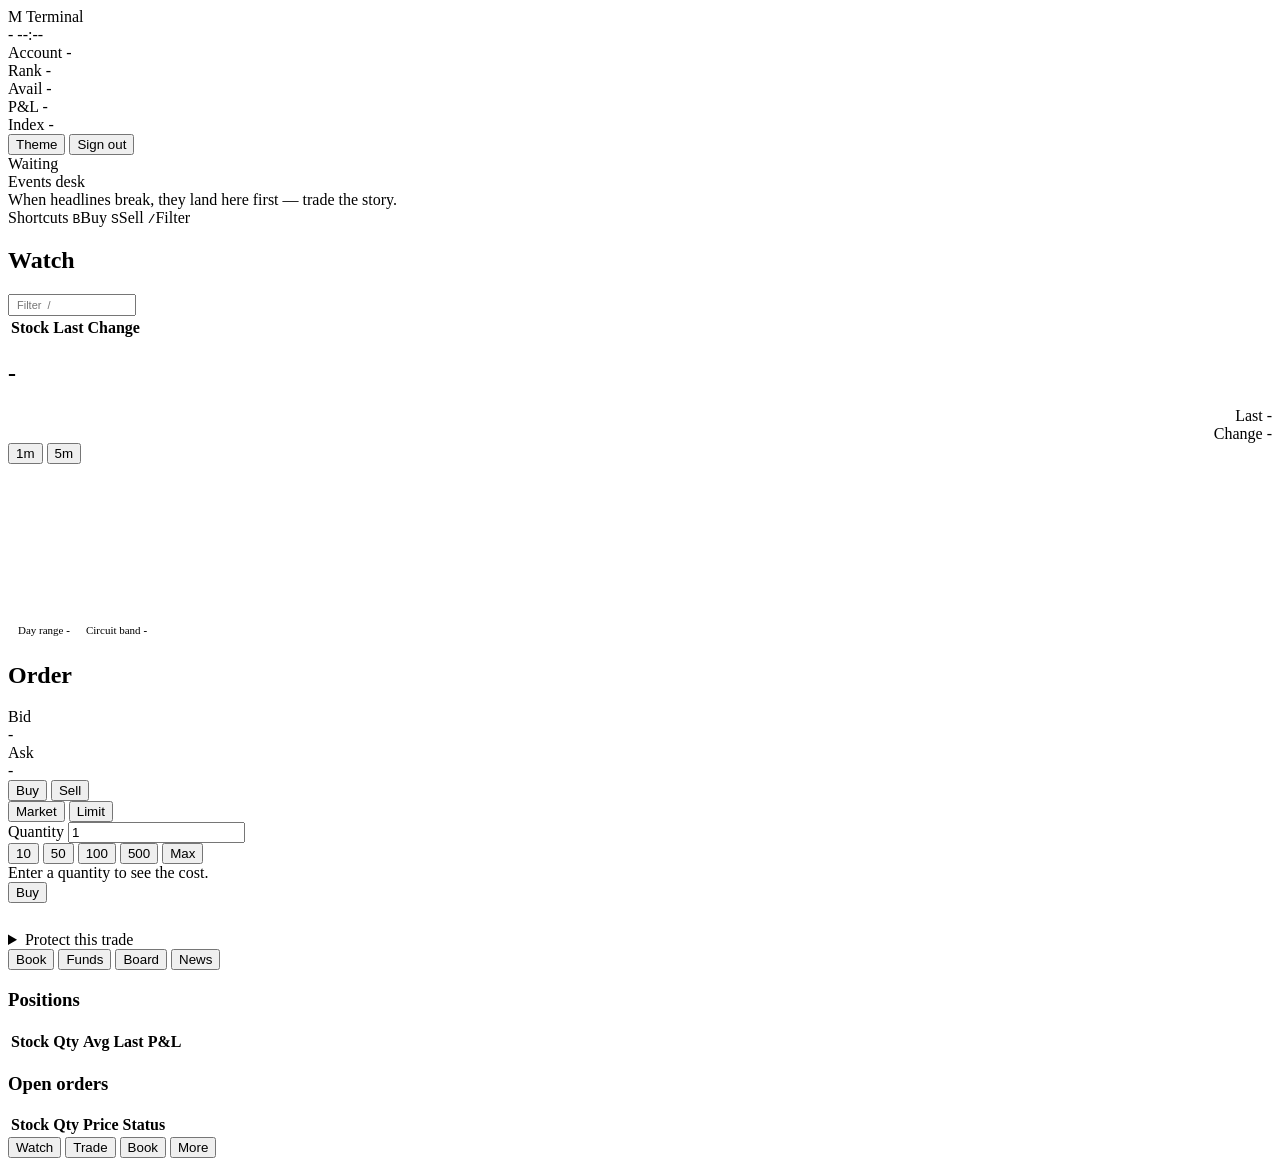
==== web/index.html @ 03073371 "Remove Pulse coaching; make news and events the experiential core Drop the Pulse dock and client coa" ====
<!DOCTYPE html>
<html lang="en" data-theme="dark">
<head>
  <meta charset="utf-8">
  <meta name="viewport" content="width=device-width, initial-scale=1, viewport-fit=cover">
  <meta name="theme-color" content="#0a0e0d">
  <title>Trading Terminal</title>
  <link rel="stylesheet" href="/static/css/terminal.css">
  <link rel="icon" href="data:image/svg+xml,<svg xmlns='http://www.w3.org/2000/svg' viewBox='0 0 32 32'><rect width='32' height='32' rx='6' fill='%232dd4a7'/><path d='M7 21l5-6 4 3 5-8 4 5' stroke='%2304110d' stroke-width='2.5' fill='none' stroke-linecap='round' stroke-linejoin='round'/></svg>">
  <!-- Where the backend lives. Empty means the same host that served this
       page. Set it to the engine URL when the front end is deployed
       separately, for example on Vercel. No trailing slash. -->
  <script>window.EXCHANGE_API_BASE = "";</script>
</head>
<body>

<header class="topbar">
  <div class="brand" title="Trading Terminal">
    <span class="mark">M</span>
    <span class="hide-sm">Terminal</span>
  </div>

  <div class="clock">
    <span class="state" id="marketState">-</span>
    <span class="countdown" id="countdown">--:--</span>
    <span class="label hide-sm" id="dayNo"></span>
  </div>

  <div class="spacer"></div>

  <!-- Primary: account value + live rank -->
  <div class="stat primary">
    <span class="k">Account</span>
    <span class="v" id="hdrEquity">-</span>
  </div>
  <div class="stat primary rank-stat">
    <span class="k">Rank</span>
    <span class="v" id="hdrRank">-</span>
  </div>

  <!-- Secondary chips -->
  <div class="chip-row hide-sm">
    <div class="chip">
      <span class="k">Avail</span>
      <span class="v" id="hdrAvailable">-</span>
    </div>
    <div class="chip">
      <span class="k">P&amp;L</span>
      <span class="v" id="hdrPnl">-</span>
    </div>
    <div class="chip hide-md">
      <span class="k" id="indexName">Index</span>
      <span class="v"><span id="indexValue">-</span> <span id="indexChange"></span></span>
    </div>
  </div>

  <div class="stat team-stat hide-md" style="text-align:right">
    <span class="k" id="memberName"></span>
    <span class="v team-name" id="teamName"></span>
  </div>

  <button class="iconbtn" id="themeToggle" title="Switch between light and dark">Theme</button>
  <button class="iconbtn" id="logout" title="Sign out">Sign out</button>
</header>

<div class="offline" id="offline" hidden>Reconnecting to the exchange. Trading is paused until the connection is back.</div>
<div class="banner" id="banner" data-severity="info" hidden></div>

<!-- Persistent news / rumour stage (above the three columns) -->
<section class="news-stage" id="newsStage" aria-live="polite" data-mode="idle">
  <div class="stage-inner">
    <div class="stage-kind">
      <span class="pill" id="stageKindPill">Waiting</span>
    </div>
    <div class="stage-body">
      <div class="stage-kicker" id="stageKicker">Events desk</div>
      <div class="stage-headline" id="stageHeadline">When headlines break, they land here first — trade the story.</div>
      <div class="stage-meta">
        <span class="stage-time" id="stageTime"></span>
        <span class="stage-symbols" id="stageSymbols"></span>
      </div>
    </div>
    <div class="stage-window" id="stageWindow" hidden>
      <span class="stage-window-label">Decide</span>
      <div class="stage-window-meter"><span id="stageWindowBar"></span></div>
      <span class="stage-window-secs" id="stageWindowSecs"></span>
    </div>
  </div>
</section>

<!-- Desktop shortcuts hint (keys already wired in terminal.js) -->
<div class="shortcuts-bar hide-narrow" id="shortcutsBar" aria-hidden="true">
  <span class="shortcuts-label">Shortcuts</span>
  <kbd>B</kbd><span>Buy</span>
  <kbd>S</kbd><span>Sell</span>
  <kbd>/</kbd><span>Filter</span>
</div>

<main class="app" id="app">

  <!-- ------------------------------------------------------------ watchlist -->
  <section class="col left mobile-active" data-col="left">
    <div class="stack">
      <div class="panel" style="flex:1">
        <div class="panel-head">
          <h2>Watch</h2>
          <div class="spacer"></div>
          <input type="text" id="search" placeholder="Filter  /" style="width:110px;padding:3px 7px;font-size:11px">
        </div>
        <div class="panel-body">
          <table class="grid" id="watchTable">
            <thead>
              <tr>
                <th class="sortable" data-key="symbol">Stock</th>
                <th class="num sortable" data-key="last">Last</th>
                <th class="num sortable" data-key="change_pct">Change</th>
              </tr>
            </thead>
            <tbody id="watchBody"></tbody>
          </table>
        </div>
      </div>
    </div>
  </section>

  <!-- --------------------------------------------------------- chart+ticket -->
  <section class="col centre" data-col="centre">
    <div class="stack">
      <div class="panel" style="flex:1;min-height:160px">
        <div class="panel-head">
          <h2 id="ticketSymbol">-</h2>
          <span class="dim" id="ticketName" style="font-size:11px"></span>
          <div class="spacer"></div>
          <div class="stat" style="text-align:right">
            <span class="k">Last</span>
            <span class="v" id="ticketLast">-</span>
          </div>
          <div class="stat" style="text-align:right">
            <span class="k">Change</span>
            <span class="v" id="ticketChange">-</span>
          </div>
          <div class="segmented" style="width:auto;flex:0">
            <button data-interval="1m" aria-pressed="true">1m</button>
            <button data-interval="5m" aria-pressed="false">5m</button>
          </div>
        </div>
        <div class="chart-wrap">
          <canvas id="chart"></canvas>
        </div>
        <div style="display:flex;gap:16px;padding:6px 10px;border-top:1px solid var(--line);font-size:11px" class="muted">
          <span>Day range <b class="mono" id="dayRange">-</b></span>
          <span>Circuit band <b class="mono" id="bandRange">-</b></span>
        </div>
      </div>

      <div class="panel ticket-panel" style="flex:0 0 auto">
        <div class="panel-head">
          <h2>Order</h2>
          <div class="spacer"></div>
          <span id="ticketPosition" style="font-size:11px"></span>
        </div>
        <form class="ticket" id="orderForm">
          <div class="quotes">
            <div class="bid"><div class="k">Bid</div><div class="v" id="bidPrice">-</div></div>
            <div class="ask"><div class="k">Ask</div><div class="v" id="askPrice">-</div></div>
          </div>

          <div class="segmented sides">
            <button type="button" data-side="BUY" aria-pressed="true">Buy</button>
            <button type="button" data-side="SELL" aria-pressed="false" id="sellSideBtn">Sell</button>
          </div>

          <!-- Default: Market | Limit only -->
          <div class="segmented" id="basicTypes">
            <button type="button" data-otype="MARKET" aria-pressed="true">Market</button>
            <button type="button" data-otype="LIMIT" aria-pressed="false">Limit</button>
          </div>

          <div class="row">
            <div class="field">
              <label for="qty">Quantity</label>
              <input type="number" id="qty" min="1" step="1" value="1" inputmode="numeric">
            </div>
            <div class="field" id="limitField" hidden>
              <label for="limitPrice">Limit price</label>
              <input type="number" id="limitPrice" step="0.05" inputmode="decimal">
            </div>
            <div class="field" id="triggerField" hidden>
              <label for="triggerPrice">Trigger price</label>
              <input type="number" id="triggerPrice" step="0.05" inputmode="decimal">
            </div>
          </div>

          <div class="qty-presets">
            <button type="button" data-qty="10">10</button>
            <button type="button" data-qty="50">50</button>
            <button type="button" data-qty="100">100</button>
            <button type="button" data-qty="500">500</button>
            <button type="button" data-qty="max">Max</button>
          </div>

          <div class="preview" id="previewBox">
            <div class="dim">Enter a quantity to see the cost.</div>
          </div>

          <button type="submit" class="btn block buy" id="submitOrder">Buy</button>
          <div class="dim" id="ticketNote" style="font-size:11px;text-align:center;min-height:14px"></div>
          <div class="dim" id="sideIntent" style="font-size:11px;text-align:center;min-height:14px"></div>

          <!-- Progressive disclosure: stop / stop-limit -->
          <details class="advanced-orders" id="advancedOrders">
            <summary>Protect this trade</summary>
            <div class="advanced-body">
              <p class="dim" style="font-size:11px;margin:0 0 6px">Stop orders rest until the trigger prints. Use them to cap downside after you are in.</p>
              <div class="segmented" id="advancedTypes">
                <button type="button" data-otype="SL_M" aria-pressed="false">Stop</button>
                <button type="button" data-otype="SL_L" aria-pressed="false">Stop limit</button>
              </div>
            </div>
          </details>
        </form>
      </div>
    </div>
  </section>

  <!-- ---------------------------------------------------------------- right -->
  <section class="col right" data-col="right">

    <div class="tabs" id="rightTabs">
      <button class="tab" data-tab="book" aria-selected="true">
        Book <span class="badge" id="bookCount"></span>
      </button>
      <button class="tab" data-tab="funds" aria-selected="false">Funds</button>
      <button class="tab" data-tab="board" aria-selected="false">Board</button>
      <button class="tab" data-tab="news" aria-selected="false">
        News <span class="badge" id="newsCount"></span>
      </button>
    </div>

    <!-- Primary Book: positions + open orders -->
    <div class="panel-body book-pane" data-pane="book" id="bookPane">
      <div id="bookMargin" class="book-margin" hidden></div>

      <div class="book-section">
        <div class="book-section-head">
          <h3>Positions</h3>
          <span class="badge" id="positionsCount"></span>
        </div>
        <table class="grid">
          <thead>
            <tr>
              <th>Stock</th><th class="num">Qty</th><th class="num">Avg</th>
              <th class="num">Last</th><th class="num">P&amp;L</th><th></th>
            </tr>
          </thead>
          <tbody id="positionsBody"></tbody>
        </table>
      </div>

      <div class="book-section">
        <div class="book-section-head">
          <h3>Open orders</h3>
          <span class="badge" id="ordersCount"></span>
        </div>
        <table class="grid">
          <thead>
            <tr><th>Stock</th><th class="num">Qty</th><th class="num">Price</th><th>Status</th><th></th></tr>
          </thead>
          <tbody id="ordersBody"></tbody>
        </table>
      </div>
    </div>

    <div class="panel-body pad" data-pane="funds" hidden id="fundsBox"></div>

    <div class="panel-body" data-pane="news" hidden id="newsList"></div>

    <div class="panel-body" data-pane="board" hidden id="leaderList"></div>
  </section>
</main>

<nav class="mobile-nav">
  <button data-mobile="left" aria-pressed="true"><span class="dot"></span>Watch</button>
  <button data-mobile="centre" aria-pressed="false"><span class="dot"></span>Trade</button>
  <button data-mobile="right" data-tab="book" aria-pressed="false"><span class="dot"></span>Book</button>
  <button data-mobile="more" aria-pressed="false"><span class="dot"></span>More</button>
</nav>

<!-- More sheet: Funds / Board / News archive -->
<div class="more-sheet" id="moreSheet" hidden>
  <div class="more-sheet-card">
    <div class="more-sheet-head">
      <h2>More</h2>
      <button type="button" class="iconbtn" id="moreClose" title="Close">Close</button>
    </div>
    <button type="button" class="more-item" data-more-tab="funds">Funds</button>
    <button type="button" class="more-item" data-more-tab="board">Board</button>
    <button type="button" class="more-item" data-more-tab="news">News archive</button>
  </div>
</div>

<!-- First-run coach: non-blocking floating card -->
<aside class="coach" id="coach" hidden>
  <div class="coach-card">
    <div class="coach-progress"><span id="coachStepLabel">1 / 3</span></div>
    <p class="coach-text" id="coachText">Pick a stock from the watchlist.</p>
    <div class="coach-actions">
      <button type="button" class="btn ghost sm" id="coachSkip">Skip</button>
      <button type="button" class="btn primary sm" id="coachNext">Next</button>
    </div>
  </div>
</aside>

<div class="toasts" id="toasts" aria-live="polite"></div>

<script type="module" src="/static/js/terminal.js"></script>
</body>
</html>
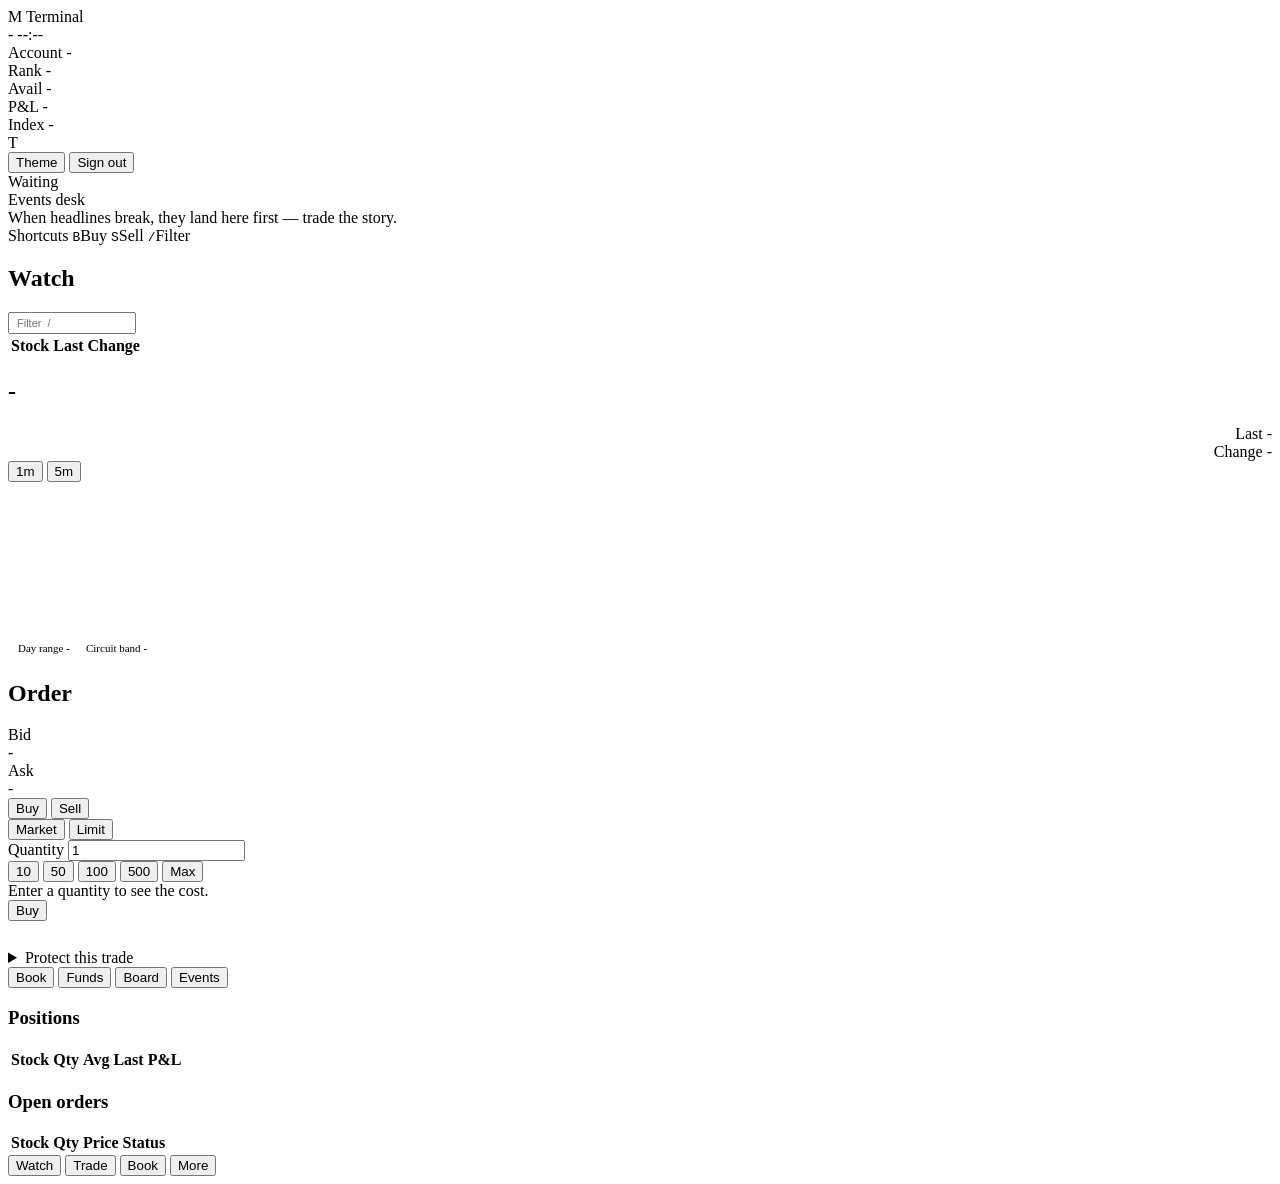
==== commit c1de5aeb: "Polish participant UI: live-floor login, Events desk, denser chrome Judgment-sport visual pass — M b" ====
--- a/web/index.html
+++ b/web/index.html
@@ -54,9 +54,12 @@
     </div>
   </div>
 
-  <div class="stat team-stat hide-md" style="text-align:right">
-    <span class="k" id="memberName"></span>
-    <span class="v team-name" id="teamName"></span>
+  <div class="team-identity hide-md" title="Your team">
+    <span class="team-badge" id="teamBadge" aria-hidden="true">T</span>
+    <div class="team-meta">
+      <span class="team-name" id="teamName"></span>
+      <span class="team-member" id="memberName"></span>
+    </div>
   </div>
 
   <button class="iconbtn" id="themeToggle" title="Switch between light and dark">Theme</button>
@@ -80,10 +83,9 @@
         <span class="stage-symbols" id="stageSymbols"></span>
       </div>
     </div>
-    <div class="stage-window" id="stageWindow" hidden>
-      <span class="stage-window-label">Decide</span>
+    <div class="stage-window" id="stageWindow" hidden data-kind="breaking">
+      <span class="stage-window-label" id="stageWindowLabel">Decide · 12s</span>
       <div class="stage-window-meter"><span id="stageWindowBar"></span></div>
-      <span class="stage-window-secs" id="stageWindowSecs"></span>
     </div>
   </div>
 </section>
@@ -233,7 +235,7 @@
       <button class="tab" data-tab="funds" aria-selected="false">Funds</button>
       <button class="tab" data-tab="board" aria-selected="false">Board</button>
       <button class="tab" data-tab="news" aria-selected="false">
-        News <span class="badge" id="newsCount"></span>
+        Events <span class="badge" id="newsCount"></span>
       </button>
     </div>
 
@@ -286,7 +288,7 @@
   <button data-mobile="more" aria-pressed="false"><span class="dot"></span>More</button>
 </nav>
 
-<!-- More sheet: Funds / Board / News archive -->
+<!-- More sheet: Funds / Board / Events archive -->
 <div class="more-sheet" id="moreSheet" hidden>
   <div class="more-sheet-card">
     <div class="more-sheet-head">
@@ -295,7 +297,7 @@
     </div>
     <button type="button" class="more-item" data-more-tab="funds">Funds</button>
     <button type="button" class="more-item" data-more-tab="board">Board</button>
-    <button type="button" class="more-item" data-more-tab="news">News archive</button>
+    <button type="button" class="more-item" data-more-tab="news">Events archive</button>
   </div>
 </div>
 
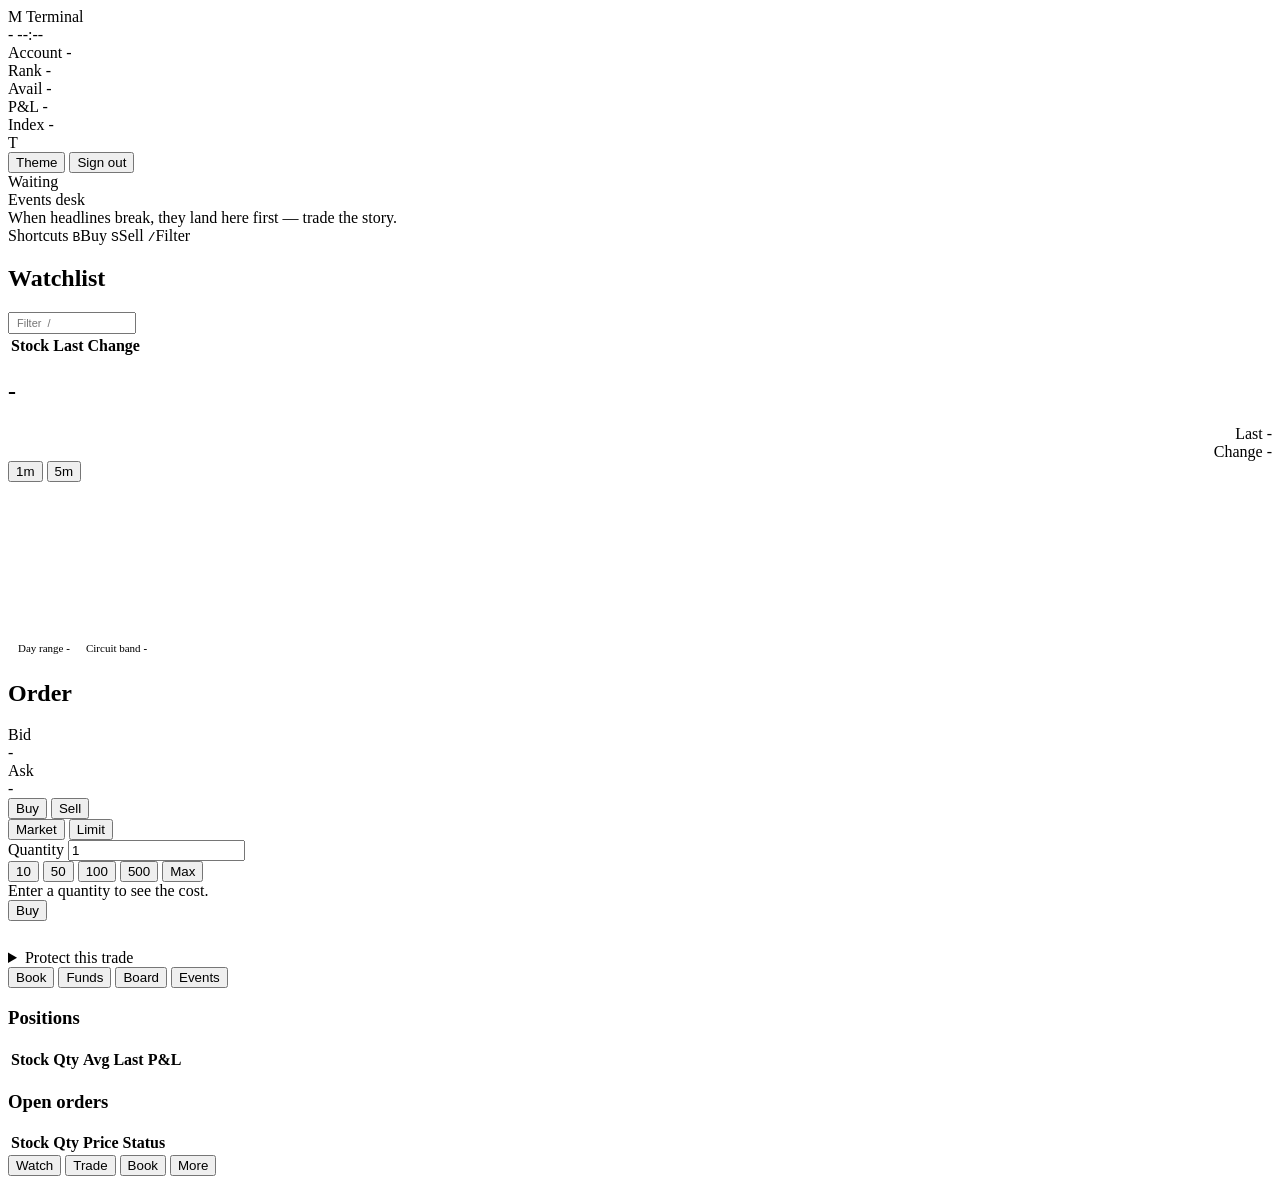
==== commit 9a49edbf: "Blade-class visual system refresh for participant terminal Replace muddy grey chrome with calm eleva" ====
--- a/web/index.html
+++ b/web/index.html
@@ -3,10 +3,10 @@
 <head>
   <meta charset="utf-8">
   <meta name="viewport" content="width=device-width, initial-scale=1, viewport-fit=cover">
-  <meta name="theme-color" content="#0a0e0d">
+  <meta name="theme-color" content="#070a09">
   <title>Trading Terminal</title>
   <link rel="stylesheet" href="/static/css/terminal.css">
-  <link rel="icon" href="data:image/svg+xml,<svg xmlns='http://www.w3.org/2000/svg' viewBox='0 0 32 32'><rect width='32' height='32' rx='6' fill='%232dd4a7'/><path d='M7 21l5-6 4 3 5-8 4 5' stroke='%2304110d' stroke-width='2.5' fill='none' stroke-linecap='round' stroke-linejoin='round'/></svg>">
+  <link rel="icon" href="data:image/svg+xml,<svg xmlns='http://www.w3.org/2000/svg' viewBox='0 0 32 32'><rect width='32' height='32' rx='8' fill='%232dd4a7'/><path d='M7 21l5-6 4 3 5-8 4 5' stroke='%2304110d' stroke-width='2.5' fill='none' stroke-linecap='round' stroke-linejoin='round'/></svg>">
   <!-- Where the backend lives. Empty means the same host that served this
        page. Set it to the engine URL when the front end is deployed
        separately, for example on Vercel. No trailing slash. -->
@@ -73,7 +73,7 @@
 <section class="news-stage" id="newsStage" aria-live="polite" data-mode="idle">
   <div class="stage-inner">
     <div class="stage-kind">
-      <span class="pill" id="stageKindPill">Waiting</span>
+      <span class="pill accent" id="stageKindPill">Waiting</span>
     </div>
     <div class="stage-body">
       <div class="stage-kicker" id="stageKicker">Events desk</div>
@@ -105,7 +105,7 @@
     <div class="stack">
       <div class="panel" style="flex:1">
         <div class="panel-head">
-          <h2>Watch</h2>
+          <h2>Watchlist</h2>
           <div class="spacer"></div>
           <input type="text" id="search" placeholder="Filter  /" style="width:110px;padding:3px 7px;font-size:11px">
         </div>
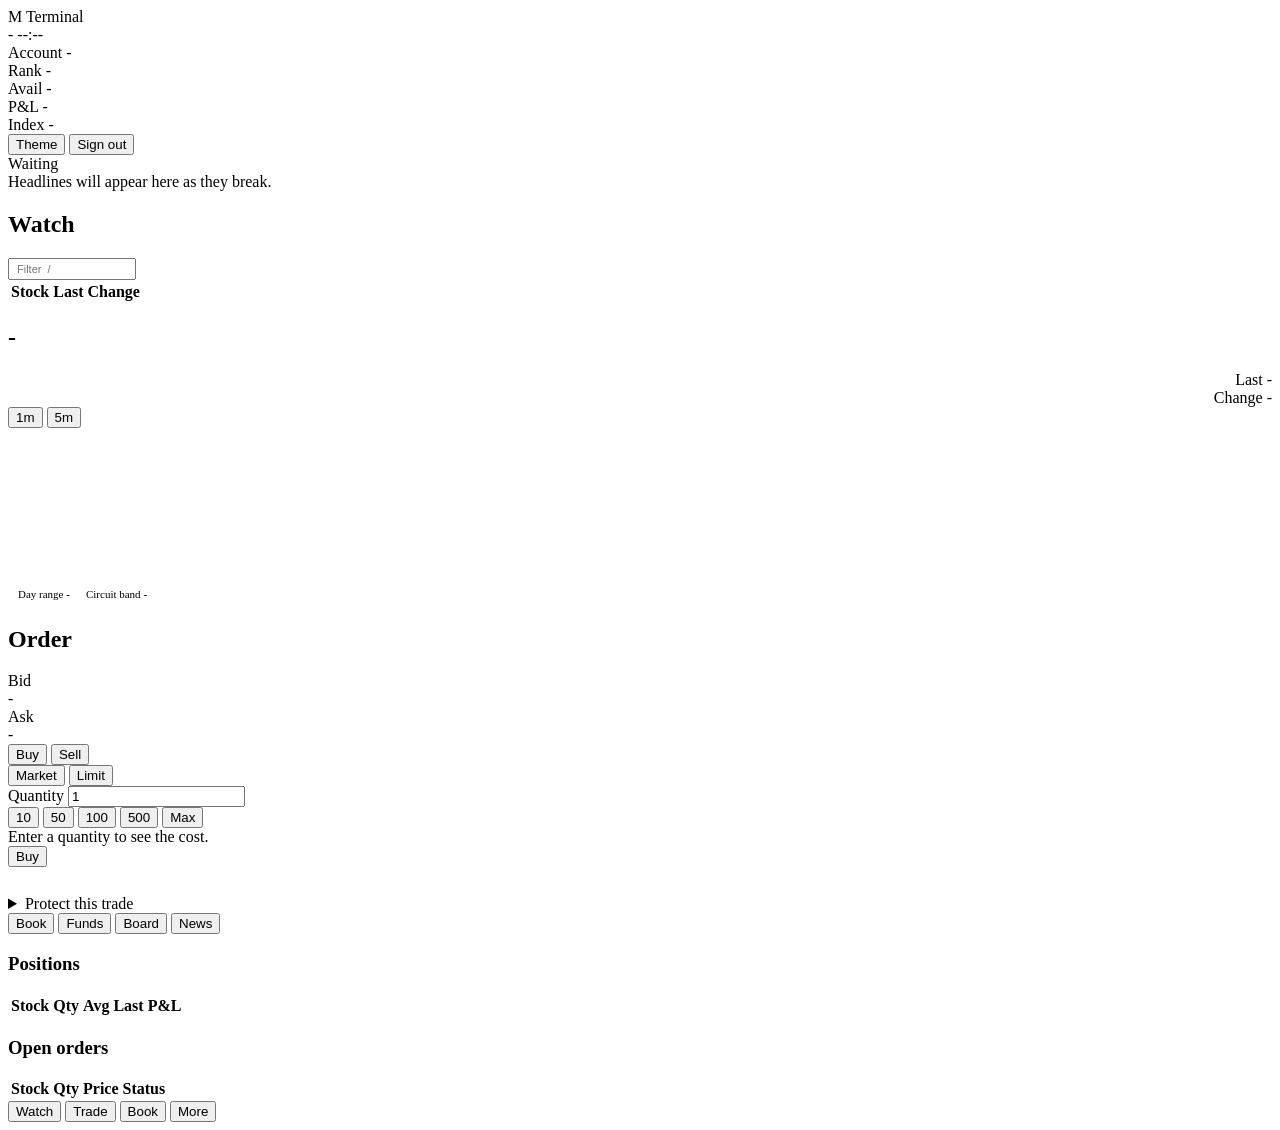
==== commit 0bcccf43: "Merge remote UX work before the redesign pass Co-Authored-By: Claude Sonnet 5 <noreply@anthropic.com" ====
--- a/web/index.html
+++ b/web/index.html
@@ -3,10 +3,10 @@
 <head>
   <meta charset="utf-8">
   <meta name="viewport" content="width=device-width, initial-scale=1, viewport-fit=cover">
-  <meta name="theme-color" content="#070a09">
+  <meta name="theme-color" content="#0a0e0d">
   <title>Trading Terminal</title>
   <link rel="stylesheet" href="/static/css/terminal.css">
-  <link rel="icon" href="data:image/svg+xml,<svg xmlns='http://www.w3.org/2000/svg' viewBox='0 0 32 32'><rect width='32' height='32' rx='8' fill='%232dd4a7'/><path d='M7 21l5-6 4 3 5-8 4 5' stroke='%2304110d' stroke-width='2.5' fill='none' stroke-linecap='round' stroke-linejoin='round'/></svg>">
+  <link rel="icon" href="data:image/svg+xml,<svg xmlns='http://www.w3.org/2000/svg' viewBox='0 0 32 32'><rect width='32' height='32' rx='6' fill='%232dd4a7'/><path d='M7 21l5-6 4 3 5-8 4 5' stroke='%2304110d' stroke-width='2.5' fill='none' stroke-linecap='round' stroke-linejoin='round'/></svg>">
   <!-- Where the backend lives. Empty means the same host that served this
        page. Set it to the engine URL when the front end is deployed
        separately, for example on Vercel. No trailing slash. -->
@@ -15,7 +15,7 @@
 <body>
 
 <header class="topbar">
-  <div class="brand" title="Trading Terminal">
+  <div class="brand">
     <span class="mark">M</span>
     <span class="hide-sm">Terminal</span>
   </div>
@@ -54,12 +54,9 @@
     </div>
   </div>
 
-  <div class="team-identity hide-md" title="Your team">
-    <span class="team-badge" id="teamBadge" aria-hidden="true">T</span>
-    <div class="team-meta">
-      <span class="team-name" id="teamName"></span>
-      <span class="team-member" id="memberName"></span>
-    </div>
+  <div class="stat team-stat hide-md" style="text-align:right">
+    <span class="k" id="memberName"></span>
+    <span class="v team-name" id="teamName"></span>
   </div>
 
   <button class="iconbtn" id="themeToggle" title="Switch between light and dark">Theme</button>
@@ -70,33 +67,24 @@
 <div class="banner" id="banner" data-severity="info" hidden></div>
 
 <!-- Persistent news / rumour stage (above the three columns) -->
-<section class="news-stage" id="newsStage" aria-live="polite" data-mode="idle">
+<section class="news-stage" id="newsStage" aria-live="polite">
   <div class="stage-inner">
     <div class="stage-kind">
-      <span class="pill accent" id="stageKindPill">Waiting</span>
+      <span class="pill" id="stageKindPill">Waiting</span>
     </div>
     <div class="stage-body">
-      <div class="stage-kicker" id="stageKicker">Events desk</div>
-      <div class="stage-headline" id="stageHeadline">When headlines break, they land here first — trade the story.</div>
+      <div class="stage-headline" id="stageHeadline">Headlines will appear here as they break.</div>
       <div class="stage-meta">
         <span class="stage-time" id="stageTime"></span>
         <span class="stage-symbols" id="stageSymbols"></span>
       </div>
     </div>
-    <div class="stage-window" id="stageWindow" hidden data-kind="breaking">
-      <span class="stage-window-label" id="stageWindowLabel">Decide · 12s</span>
+    <div class="stage-window" id="stageWindow" hidden>
+      <span class="stage-window-label">Decide</span>
       <div class="stage-window-meter"><span id="stageWindowBar"></span></div>
     </div>
   </div>
 </section>
-
-<!-- Desktop shortcuts hint (keys already wired in terminal.js) -->
-<div class="shortcuts-bar hide-narrow" id="shortcutsBar" aria-hidden="true">
-  <span class="shortcuts-label">Shortcuts</span>
-  <kbd>B</kbd><span>Buy</span>
-  <kbd>S</kbd><span>Sell</span>
-  <kbd>/</kbd><span>Filter</span>
-</div>
 
 <main class="app" id="app">
 
@@ -105,7 +93,7 @@
     <div class="stack">
       <div class="panel" style="flex:1">
         <div class="panel-head">
-          <h2>Watchlist</h2>
+          <h2>Watch</h2>
           <div class="spacer"></div>
           <input type="text" id="search" placeholder="Filter  /" style="width:110px;padding:3px 7px;font-size:11px">
         </div>
@@ -227,7 +215,6 @@
 
   <!-- ---------------------------------------------------------------- right -->
   <section class="col right" data-col="right">
-
     <div class="tabs" id="rightTabs">
       <button class="tab" data-tab="book" aria-selected="true">
         Book <span class="badge" id="bookCount"></span>
@@ -235,7 +222,7 @@
       <button class="tab" data-tab="funds" aria-selected="false">Funds</button>
       <button class="tab" data-tab="board" aria-selected="false">Board</button>
       <button class="tab" data-tab="news" aria-selected="false">
-        Events <span class="badge" id="newsCount"></span>
+        News <span class="badge" id="newsCount"></span>
       </button>
     </div>
 
@@ -288,7 +275,7 @@
   <button data-mobile="more" aria-pressed="false"><span class="dot"></span>More</button>
 </nav>
 
-<!-- More sheet: Funds / Board / Events archive -->
+<!-- More sheet: Funds / Board / News archive -->
 <div class="more-sheet" id="moreSheet" hidden>
   <div class="more-sheet-card">
     <div class="more-sheet-head">
@@ -297,7 +284,7 @@
     </div>
     <button type="button" class="more-item" data-more-tab="funds">Funds</button>
     <button type="button" class="more-item" data-more-tab="board">Board</button>
-    <button type="button" class="more-item" data-more-tab="news">Events archive</button>
+    <button type="button" class="more-item" data-more-tab="news">News archive</button>
   </div>
 </div>
 
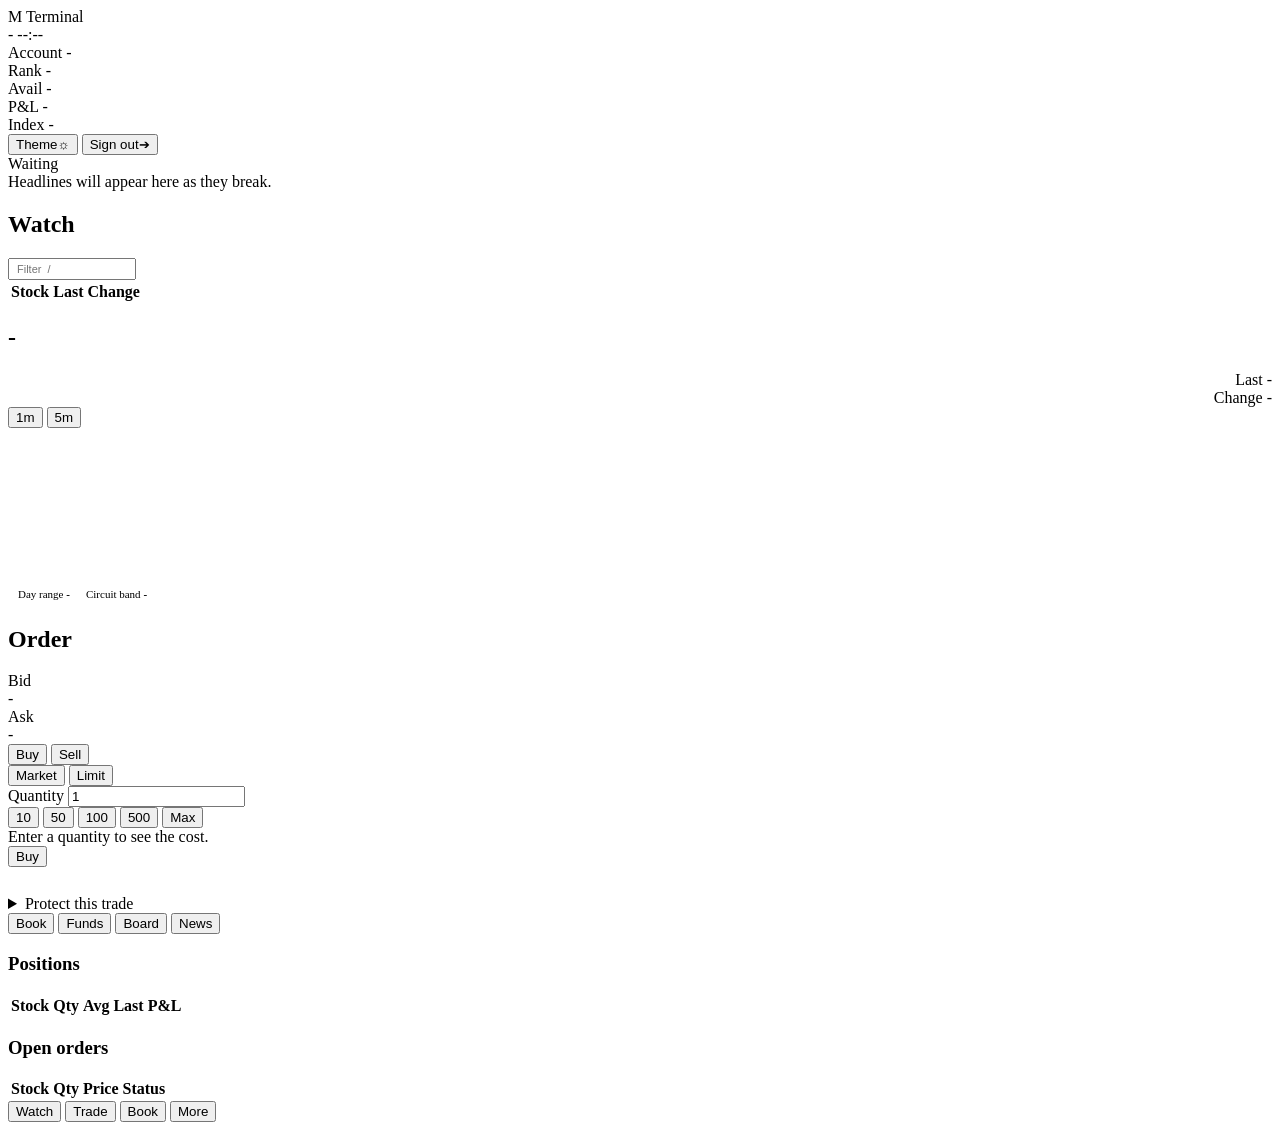
==== commit 0f1fe2b1: "Fix two real UI bugs found by testing the participant terminal live Merged the ux/experiential-termi" ====
--- a/web/index.html
+++ b/web/index.html
@@ -59,8 +59,12 @@
     <span class="v team-name" id="teamName"></span>
   </div>
 
-  <button class="iconbtn" id="themeToggle" title="Switch between light and dark">Theme</button>
-  <button class="iconbtn" id="logout" title="Sign out">Sign out</button>
+  <button class="iconbtn" id="themeToggle" title="Switch between light and dark">
+    <span class="btn-label">Theme</span><span class="btn-glyph" aria-hidden="true">&#9788;</span>
+  </button>
+  <button class="iconbtn" id="logout" title="Sign out">
+    <span class="btn-label">Sign out</span><span class="btn-glyph" aria-hidden="true">&#10132;</span>
+  </button>
 </header>
 
 <div class="offline" id="offline" hidden>Reconnecting to the exchange. Trading is paused until the connection is back.</div>
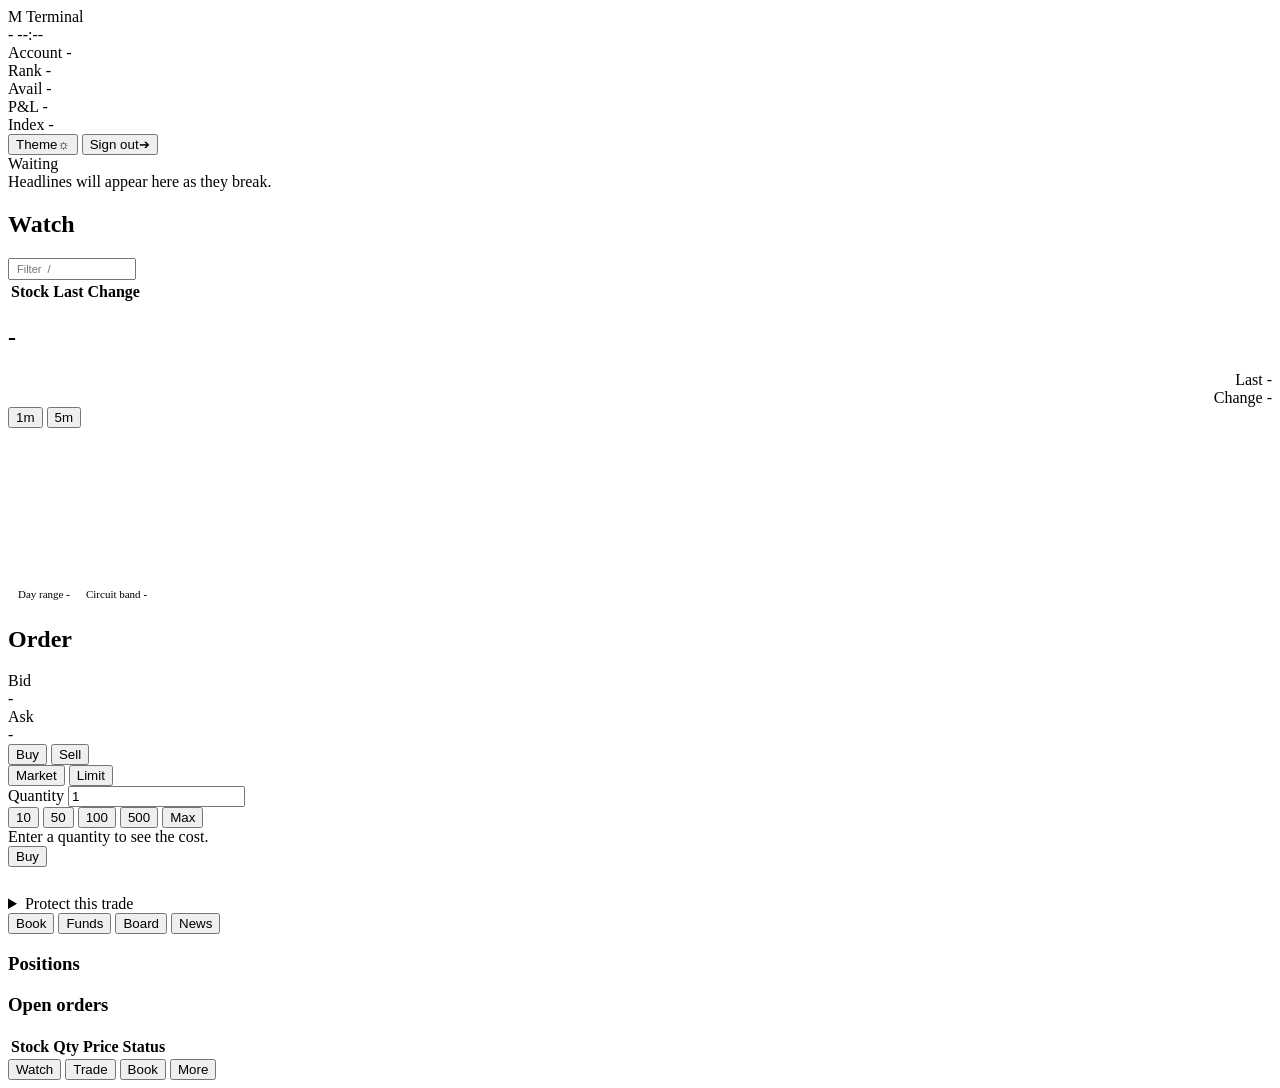
==== commit 2122a523: "Redesign Positions as stacked rows instead of a clipped table The Stock/Qty/Avg/Last/P&L/Close table" ====
--- a/web/index.html
+++ b/web/index.html
@@ -239,15 +239,13 @@
           <h3>Positions</h3>
           <span class="badge" id="positionsCount"></span>
         </div>
-        <table class="grid">
-          <thead>
-            <tr>
-              <th>Stock</th><th class="num">Qty</th><th class="num">Avg</th>
-              <th class="num">Last</th><th class="num">P&amp;L</th><th></th>
-            </tr>
-          </thead>
-          <tbody id="positionsBody"></tbody>
-        </table>
+        <!-- A rigid Stock/Qty/Avg/Last/P&L/Close table needs about 450px and
+             this rail is 300-340px: the P&L figure and the Close button were
+             clipped off the right edge with no way to reach them. Positions
+             render as stacked rows instead - see renderPositions() - where
+             the one number that matters (P&L) is never fighting five other
+             columns for the same width. -->
+        <div id="positionsBody" class="position-list"></div>
       </div>
 
       <div class="book-section">
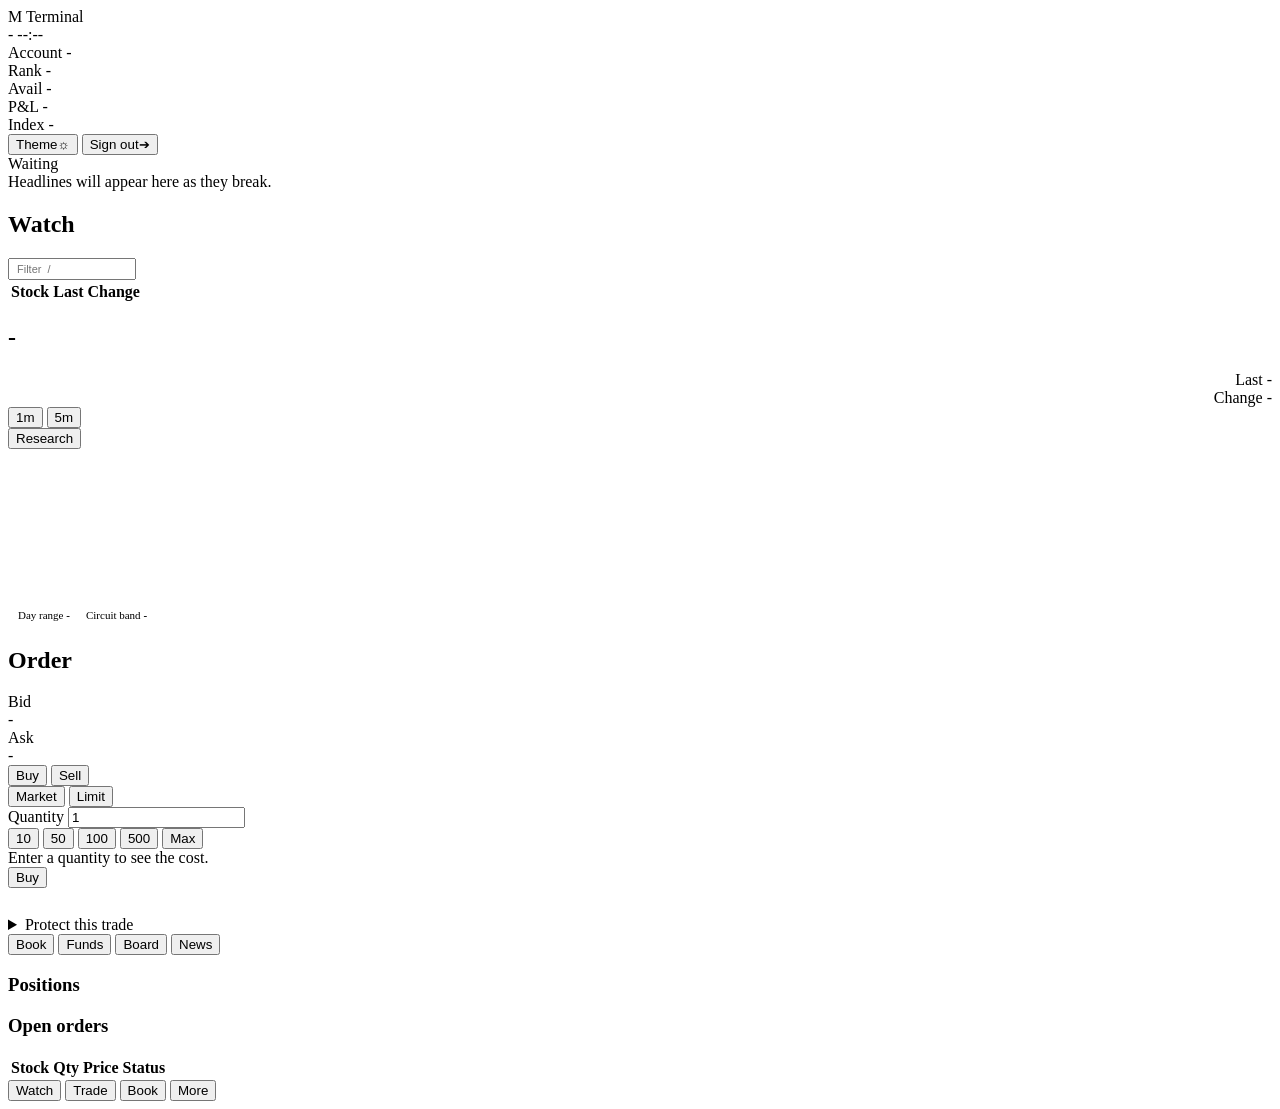
==== commit d2763b1f: "Add a paid research desk: AI-drafted analyst opinion for participants A "Research" button next to th" ====
--- a/web/index.html
+++ b/web/index.html
@@ -137,6 +137,7 @@
             <button data-interval="1m" aria-pressed="true">1m</button>
             <button data-interval="5m" aria-pressed="false">5m</button>
           </div>
+          <button type="button" class="btn sm ghost" id="researchBtn" style="flex:0 0 auto">Research</button>
         </div>
         <div class="chart-wrap">
           <canvas id="chart"></canvas>
